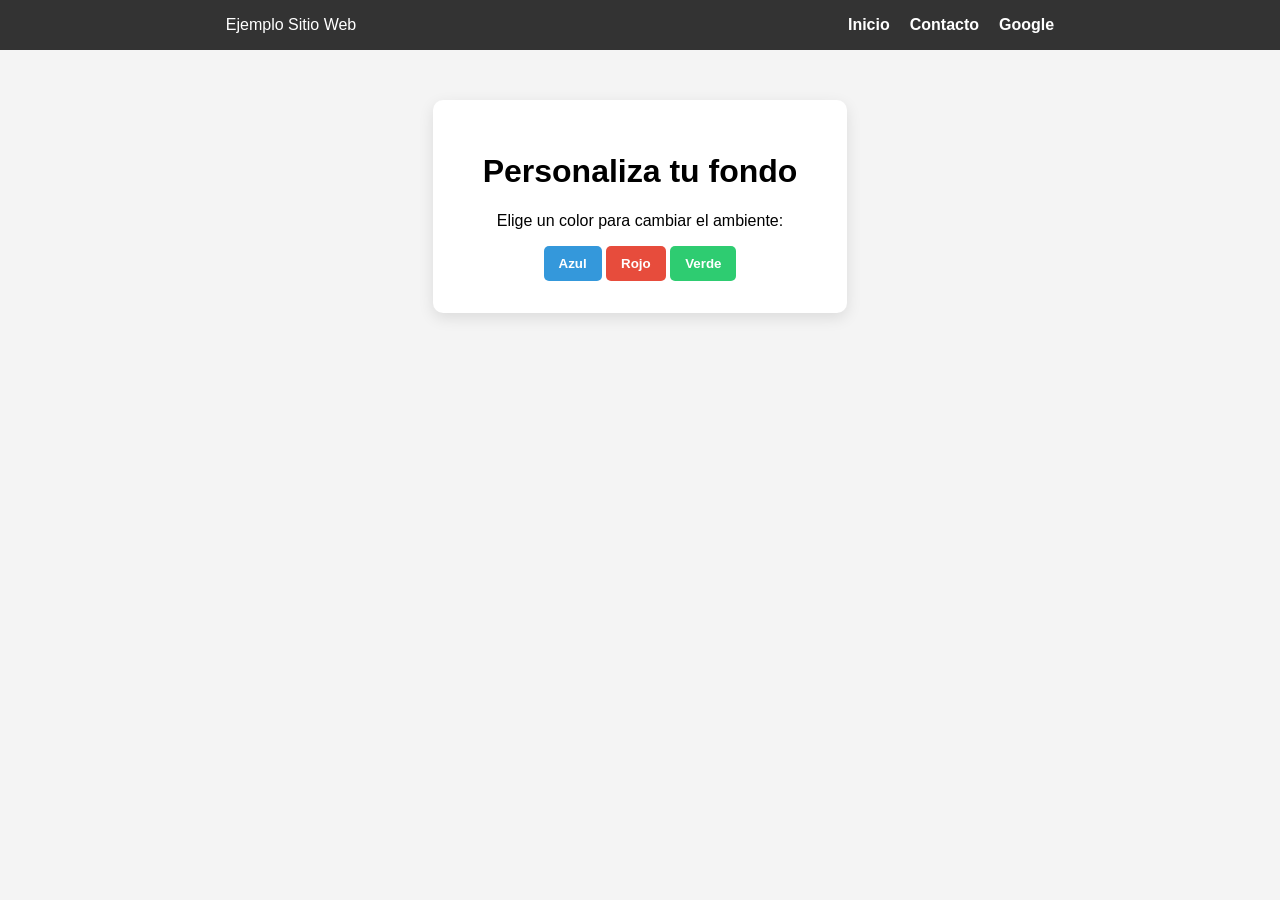
==== index.html @ 784df48f "Creación de sitio" ====
<!DOCTYPE html>
<html lang="es">
<head>
    <meta charset="UTF-8">
    <title>Inicio - Cambio de Color</title>
    <link rel="stylesheet" href="estilos.css">
</head>
<body>

    <menu-navegacion></menu-navegacion>

    <main>
        <h1>Personaliza tu fondo</h1>
        <p>Elige un color para cambiar el ambiente:</p>
        <div class="botones">
            <button id="btnAzul">Azul</button>
            <button id="btnRojo">Rojo</button>
            <button id="btnVerde">Verde</button>
        </div>
    </main>

    <script src="script.js"></script>
</body>
</html>
---- estilos.css ----
:root {
    --primary-color: #333;
    --text-color: #fff;
}

body {
    font-family: 'Segoe UI', Tahoma, Geneva, Verdana, sans-serif;
    margin: 0;
    transition: background-color 0.5s ease;
    display: flex;
    flex-direction: column;
    align-items: center;
    background-color: #f4f4f4;
}

/* Estilos del Web Component (Navbar) */
.navbar {
    width: 100vw;
    background-color: var(--primary-color);
    color: var(--text-color);
    display: flex;
    justify-content: space-around;
    align-items: center;
    padding: 1rem 0;
}

.navbar ul {
    list-style: none;
    display: flex;
    gap: 20px;
    margin: 0;
}

.navbar a {
    color: white;
    text-decoration: none;
    font-weight: bold;
}

/* Contenedores Principales */
main {
    margin-top: 50px;
    background: white;
    padding: 2rem;
    border-radius: 10px;
    box-shadow: 0 5px 15px rgba(0,0,0,0.1);
    text-align: center;
    width: 350px;
}

/* Botones y Formulario */
button {
    padding: 10px 15px;
    border: none;
    border-radius: 5px;
    cursor: pointer;
    color: white;
    font-weight: bold;
}

#btnAzul { background: #3498db; }
#btnRojo { background: #e74c3c; }
#btnVerde { background: #2ecc71; }

form {
    display: flex;
    flex-direction: column;
    gap: 15px;
    text-align: left;
}

input, textarea {
    padding: 10px;
    border: 1px solid #ccc;
    border-radius: 5px;
}
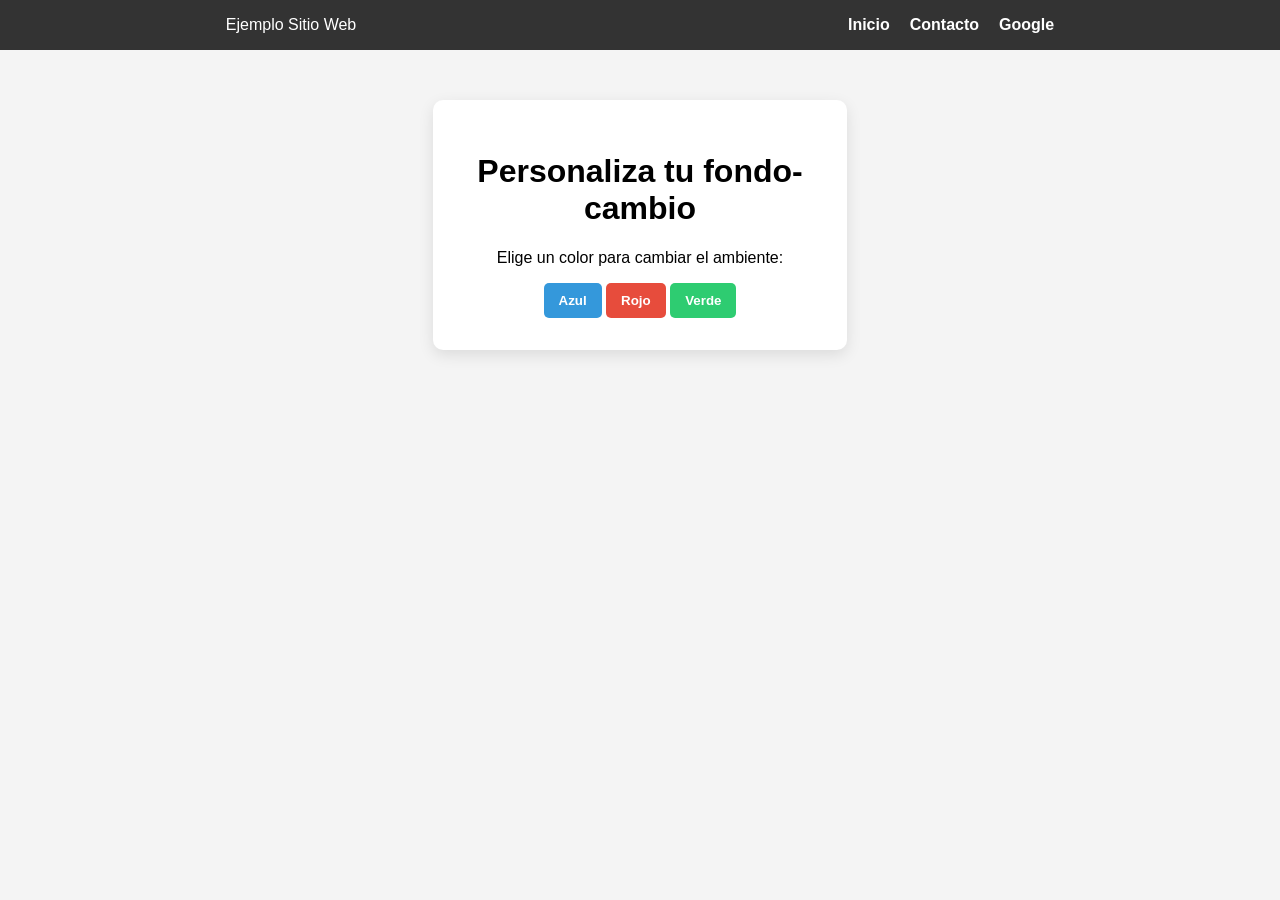
==== commit 16c03f3a: "Cambio" ====
--- a/index.html
+++ b/index.html
@@ -10,7 +10,7 @@
     <menu-navegacion></menu-navegacion>
 
     <main>
-        <h1>Personaliza tu fondo</h1>
+        <h1>Personaliza tu fondo-cambio</h1>
         <p>Elige un color para cambiar el ambiente:</p>
         <div class="botones">
             <button id="btnAzul">Azul</button>
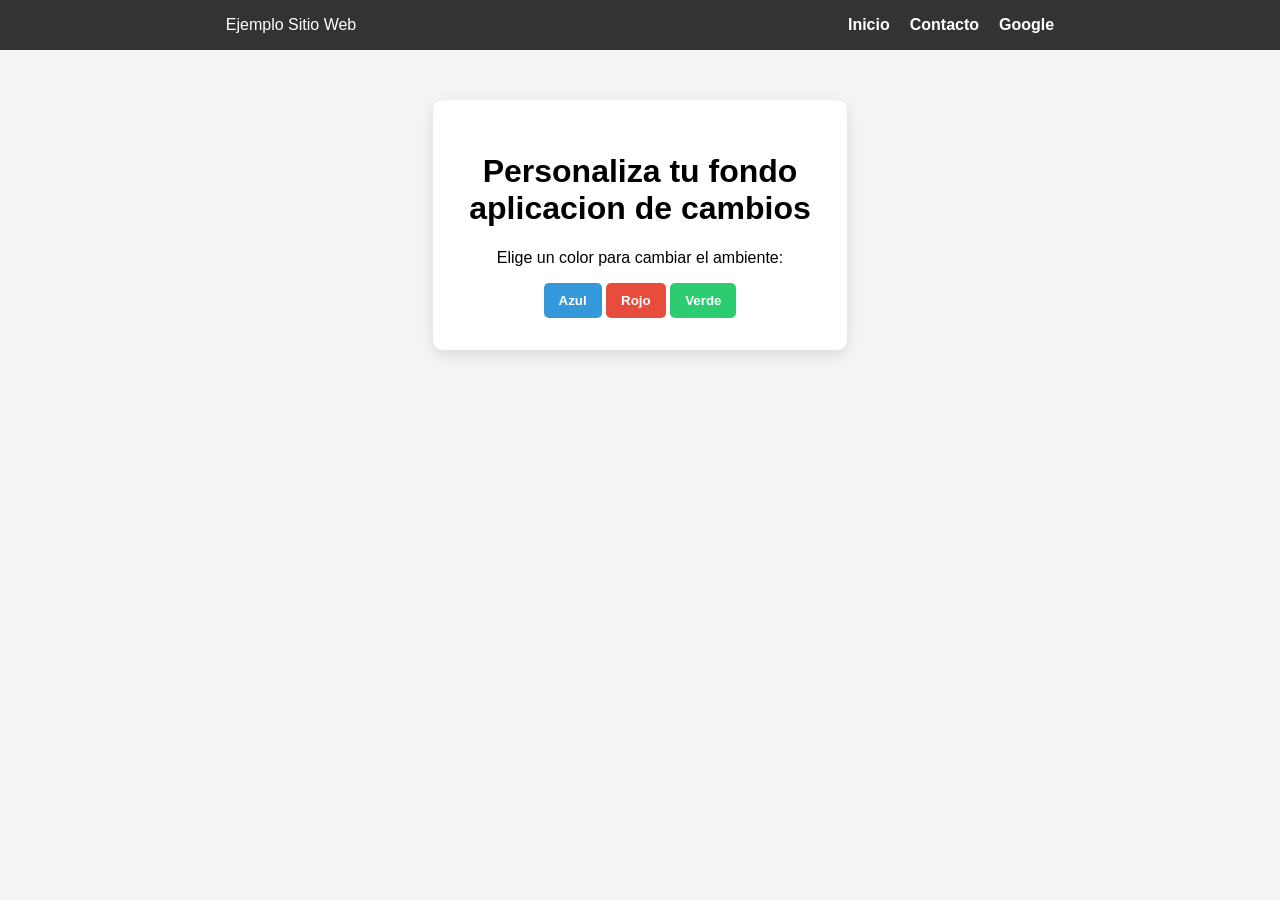
==== commit 3a330bf5: "Prueba de cambio" ====
--- a/index.html
+++ b/index.html
@@ -10,7 +10,7 @@
     <menu-navegacion></menu-navegacion>
 
     <main>
-        <h1>Personaliza tu fondo-cambio</h1>
+        <h1>Personaliza tu fondo aplicacion de cambios</h1>
         <p>Elige un color para cambiar el ambiente:</p>
         <div class="botones">
             <button id="btnAzul">Azul</button>
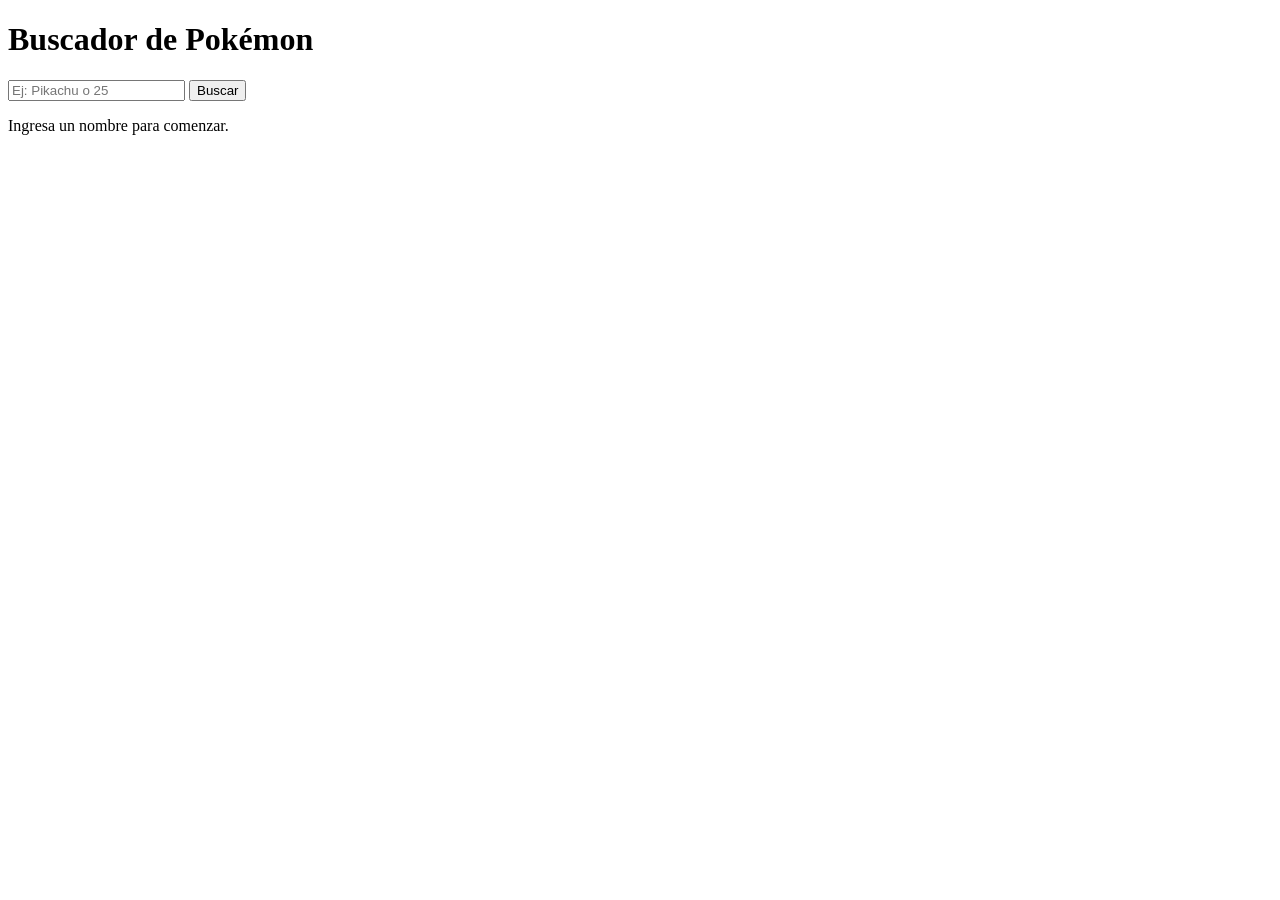
==== commit 0cb5b10c: "EjemploApiPokemon" ====
--- a/index.html
+++ b/index.html
@@ -2,23 +2,25 @@
 <html lang="es">
 <head>
     <meta charset="UTF-8">
-    <title>Inicio - Cambio de Color</title>
-    <link rel="stylesheet" href="estilos.css">
+    <meta name="viewport" content="width=device-width, initial-scale=1.0">
+    <title>Buscador Pokémon - PokeAPI</title>
+    <link rel="stylesheet" href="style.css">
 </head>
 <body>
+    <header>
+        <h1>Buscador de Pokémon</h1>
+    </header>
+    <main>
+        <section class="busqueda">
+            <input type="text" id="pokemonName" placeholder="Ej: Pikachu o 25">
+            <button id="btnBuscar">Buscar</button>
+        </section>
 
-    <menu-navegacion></menu-navegacion>
-
-    <main>
-        <h1>Personaliza tu fondo aplicacion de cambios</h1>
-        <p>Elige un color para cambiar el ambiente:</p>
-        <div class="botones">
-            <button id="btnAzul">Azul</button>
-            <button id="btnRojo">Rojo</button>
-            <button id="btnVerde">Verde</button>
-        </div>
+        <section id="infoPokemon">
+            <p>Ingresa un nombre para comenzar.</p>
+        </section>
     </main>
 
-    <script src="script.js"></script>
+    <script type="module" src="script.js"></script>
 </body>
 </html>
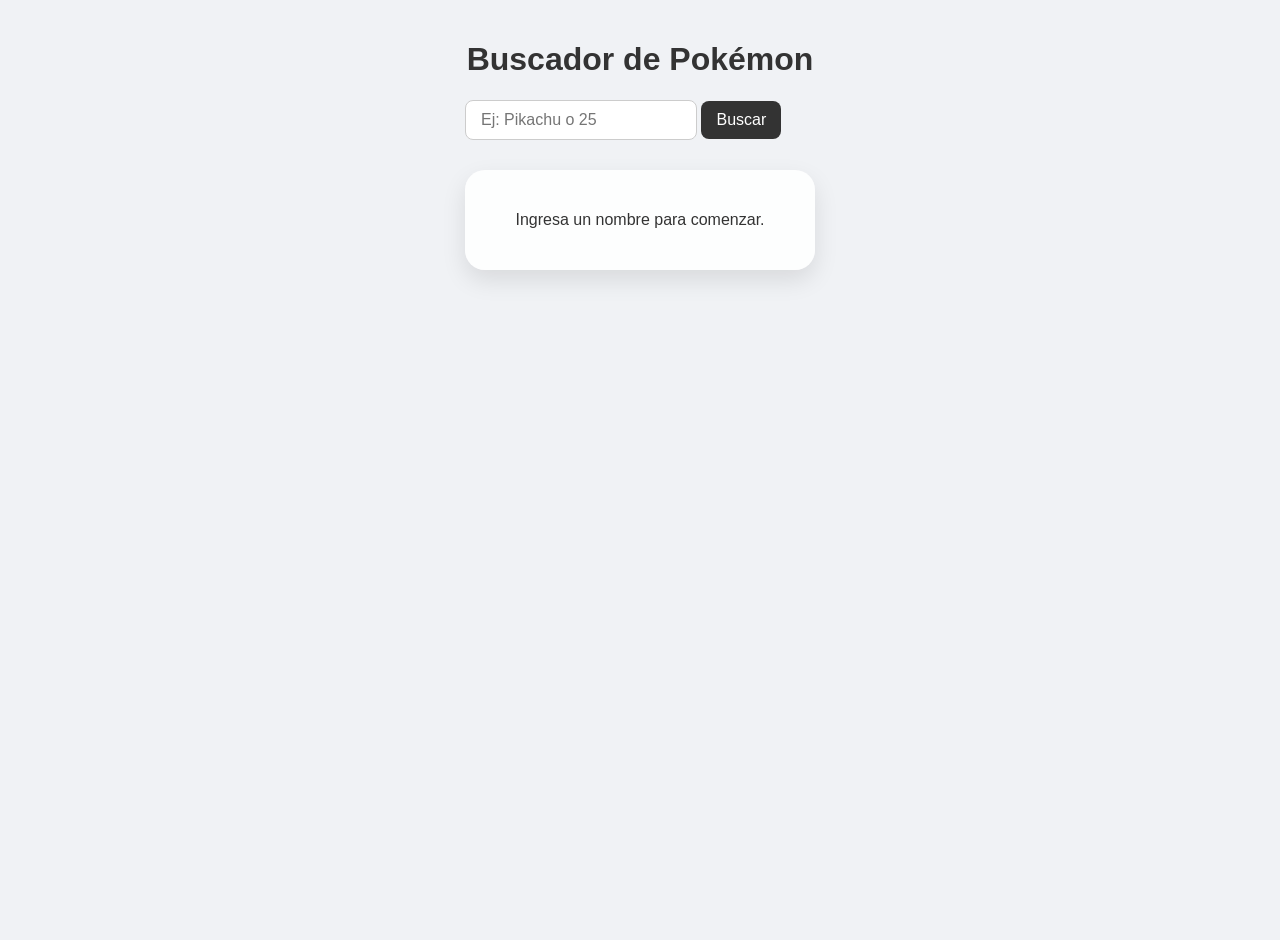
==== commit 498fb65c: "ApiPokemon2" ====
--- a/index.html
+++ b/index.html
@@ -4,7 +4,7 @@
     <meta charset="UTF-8">
     <meta name="viewport" content="width=device-width, initial-scale=1.0">
     <title>Buscador Pokémon - PokeAPI</title>
-    <link rel="stylesheet" href="style.css">
+    <link rel="stylesheet" href="estilos.css">
 </head>
 <body>
     <header>
--- a/estilos.css
+++ b/estilos.css
@@ -0,0 +1,64 @@
+:root {
+    --bg-color: #f0f2f5;
+    --text-color: #333;
+}
+
+body {
+    margin: 0;
+    padding: 20px;
+    font-family: 'Segoe UI', Tahoma, Geneva, Verdana, sans-serif;
+    display: flex;
+    flex-direction: column;
+    align-items: center;
+    min-height: 100vh;
+    background-color: var(--bg-color);
+    color: var(--text-color);
+
+    transition: background-color 0.5s ease, color 0.3s ease;
+}
+
+body.type-fire { --bg-color: #e74c3c; color: white; }
+body.type-water { --bg-color: #3498db; color: white; }
+body.type-electric { --bg-color: #f1c40f; color: #333; }
+body.type-grass { --bg-color: #2ecc71; color: white; }
+
+
+#infoPokemon {
+    margin-top: 30px;
+    padding: 25px;
+    background-color: rgba(255, 255, 255, 0.9);
+    border-radius: 20px;
+    box-shadow: 0 10px 25px rgba(0,0,0,0.1);
+    text-align: center;
+    color: #333;
+    width: 300px;
+}
+
+.pokemon-card img {
+    width: 180px;
+    filter: drop-shadow(0 5px 15px rgba(0,0,0,0.2));
+}
+
+.stats {
+    text-align: left;
+    margin-top: 15px;
+    line-height: 1.6;
+}
+
+input, button {
+    padding: 10px 15px;
+    border-radius: 8px;
+    border: 1px solid #ccc;
+    font-size: 16px;
+}
+
+button {
+    background-color: #333;
+    color: white;
+    cursor: pointer;
+    border: none;
+}
+
+button:hover {
+    background-color: #555;
+}
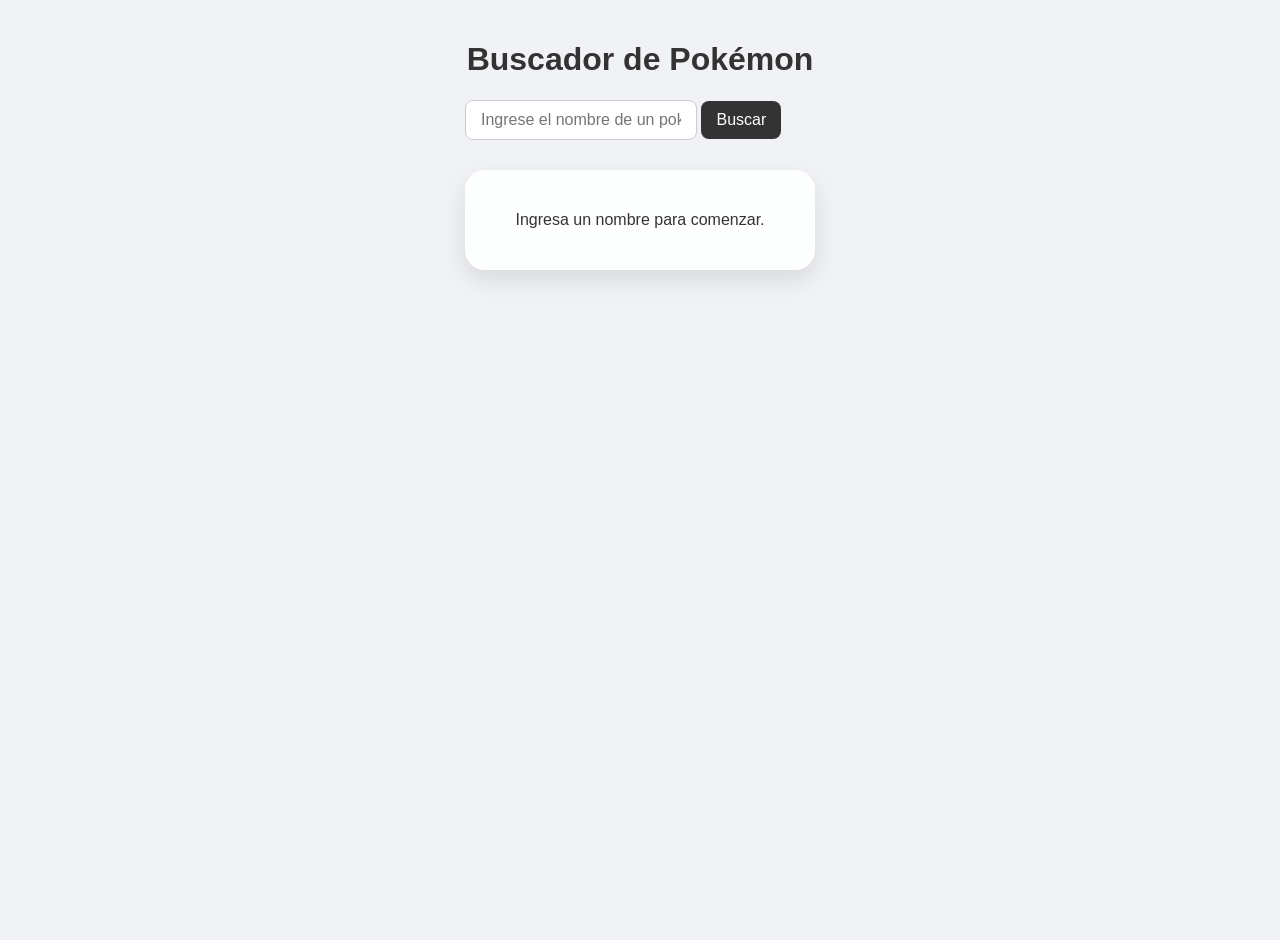
==== commit e8d5d57d: "Update placeholder text for Pokémon input field" ====
--- a/index.html
+++ b/index.html
@@ -12,7 +12,7 @@
     </header>
     <main>
         <section class="busqueda">
-            <input type="text" id="pokemonName" placeholder="Ej: Pikachu o 25">
+            <input type="text" id="pokemonName" placeholder="Ingrese el nombre de un pokemon">
             <button id="btnBuscar">Buscar</button>
         </section>
 
@@ -23,4 +23,4 @@
 
     <script type="module" src="script.js"></script>
 </body>
-</html>+</html>
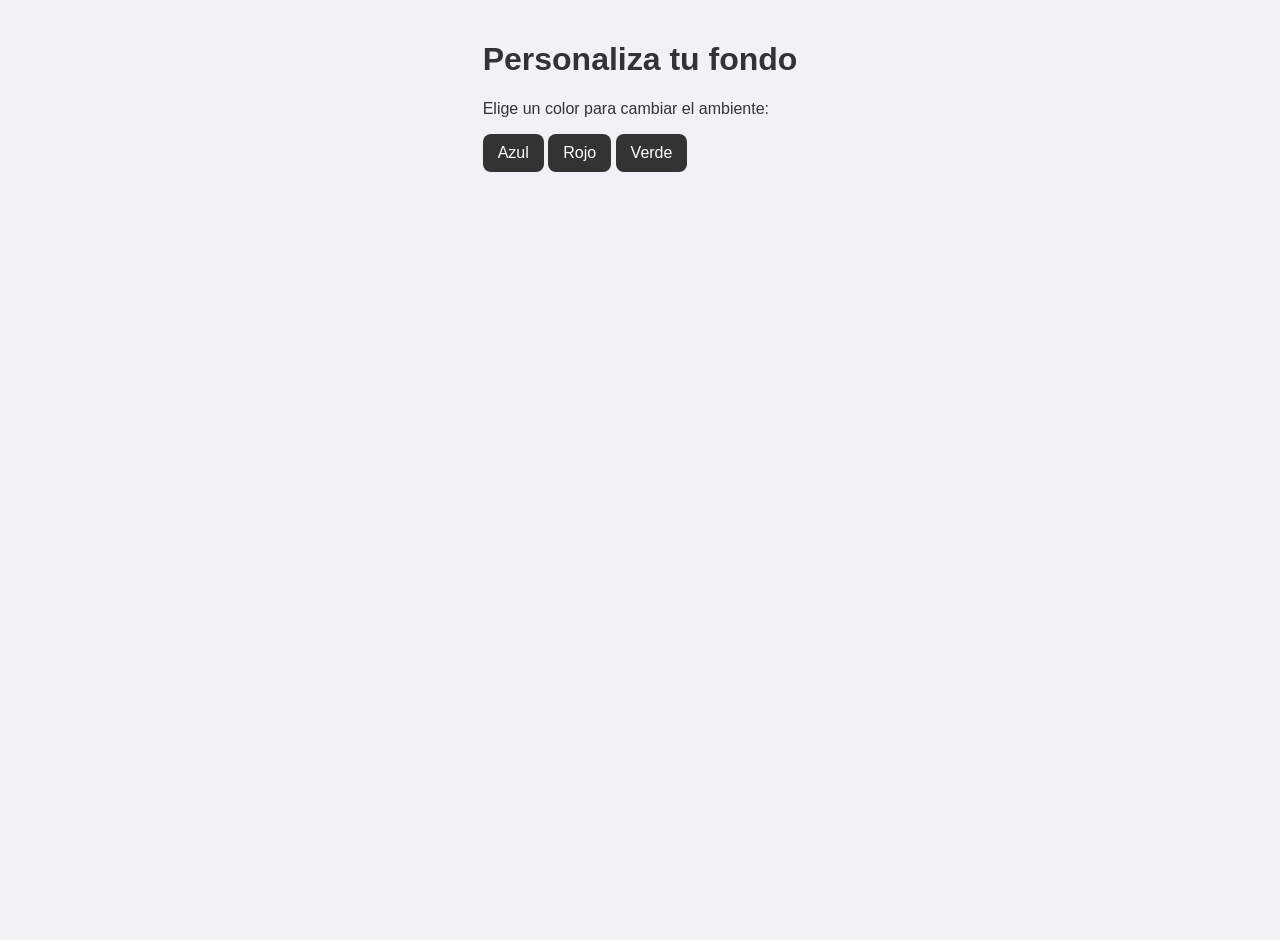
==== commit 55129e26: "Cmabio" ====
--- a/index.html
+++ b/index.html
@@ -2,25 +2,23 @@
 <html lang="es">
 <head>
     <meta charset="UTF-8">
-    <meta name="viewport" content="width=device-width, initial-scale=1.0">
-    <title>Buscador Pokémon - PokeAPI</title>
+    <title>Inicio - Cambio de Color</title>
     <link rel="stylesheet" href="estilos.css">
 </head>
 <body>
-    <header>
-        <h1>Buscador de Pokémon</h1>
-    </header>
+
+    <menu-navegacion></menu-navegacion>
+
     <main>
-        <section class="busqueda">
-            <input type="text" id="pokemonName" placeholder="Ingrese el nombre de un pokemon">
-            <button id="btnBuscar">Buscar</button>
-        </section>
-
-        <section id="infoPokemon">
-            <p>Ingresa un nombre para comenzar.</p>
-        </section>
+        <h1>Personaliza tu fondo</h1>
+        <p>Elige un color para cambiar el ambiente:</p>
+        <div class="botones">
+            <button id="btnAzul">Azul</button>
+            <button id="btnRojo">Rojo</button>
+            <button id="btnVerde">Verde</button>
+        </div>
     </main>
 
-    <script type="module" src="script.js"></script>
+    <script src="script.js"></script>
 </body>
-</html>
+</html>
--- a/estilos.css
+++ b/estilos.css
@@ -17,10 +17,31 @@
     transition: background-color 0.5s ease, color 0.3s ease;
 }
 
-body.type-fire { --bg-color: #e74c3c; color: white; }
-body.type-water { --bg-color: #3498db; color: white; }
-body.type-electric { --bg-color: #f1c40f; color: #333; }
-body.type-grass { --bg-color: #2ecc71; color: white; }
+
+body.type-normal { --bg-color: #A8A77A; color: white; }
+body.type-fire { --bg-color: #EE8130; color: white; }
+body.type-water { --bg-color: #6390F0; color: white; }
+body.type-electric { --bg-color: #F7D02C; color: #333; }
+body.type-grass { --bg-color: #7AC74C; color: white; }
+body.type-ice { --bg-color: #96D9D6; color: #333; }
+
+
+body.type-fighting { --bg-color: #C22E28; color: white; }
+body.type-poison { --bg-color: #A33EA1; color: white; }
+body.type-ground { --bg-color: #E2BF65; color: #333; }
+body.type-flying { --bg-color: #A98FF3; color: white; }
+body.type-psychic { --bg-color: #F95587; color: white; }
+body.type-bug { --bg-color: #A6B91A; color: white; }
+
+
+body.type-rock { --bg-color: #B6A136; color: white; }
+body.type-ghost { --bg-color: #735797; color: white; }
+body.type-dragon { --bg-color: #6F35FC; color: white; }
+body.type-steel { --bg-color: #B7B7CE; color: #333; }
+body.type-dark { --bg-color: #705746; color: white; }
+body.type-fairy { --bg-color: #D685AD; color: white; }
+
+body.type-default { --bg-color: #f4f4f4; color: #333; }
 
 
 #infoPokemon {
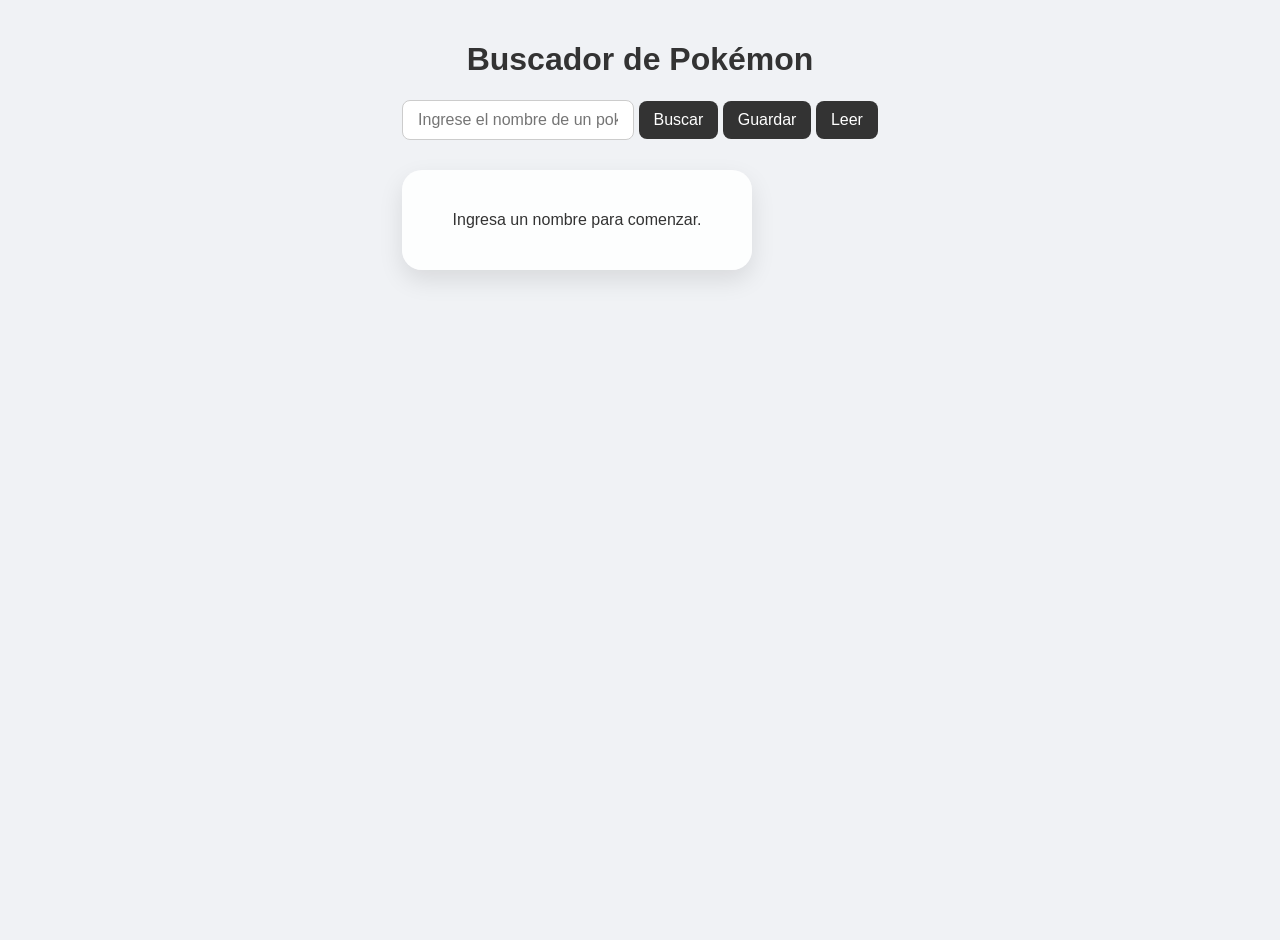
==== commit 8a095534: "Cambio Memoria" ====
--- a/index.html
+++ b/index.html
@@ -2,23 +2,27 @@
 <html lang="es">
 <head>
     <meta charset="UTF-8">
-    <title>Inicio - Cambio de Color</title>
+    <meta name="viewport" content="width=device-width, initial-scale=1.0">
+    <title>Buscador Pokémon - PokeAPI</title>
     <link rel="stylesheet" href="estilos.css">
 </head>
 <body>
+    <header>
+        <h1>Buscador de Pokémon</h1>
+    </header>
+    <main>
+        <section class="busqueda">
+            <input type="text" id="pokemonName" placeholder="Ingrese el nombre de un pokemon">
+            <button id="btnBuscar">Buscar</button>
+            <button id="btnGuardar">Guardar</button>
+            <button id="btnLeer">Leer</button>
+        </section>
 
-    <menu-navegacion></menu-navegacion>
-
-    <main>
-        <h1>Personaliza tu fondo</h1>
-        <p>Elige un color para cambiar el ambiente:</p>
-        <div class="botones">
-            <button id="btnAzul">Azul</button>
-            <button id="btnRojo">Rojo</button>
-            <button id="btnVerde">Verde</button>
-        </div>
+        <section id="infoPokemon">
+            <p>Ingresa un nombre para comenzar.</p>
+        </section>
     </main>
 
-    <script src="script.js"></script>
+    <script type="module" src="script.js"></script>
 </body>
-</html>+</html>
